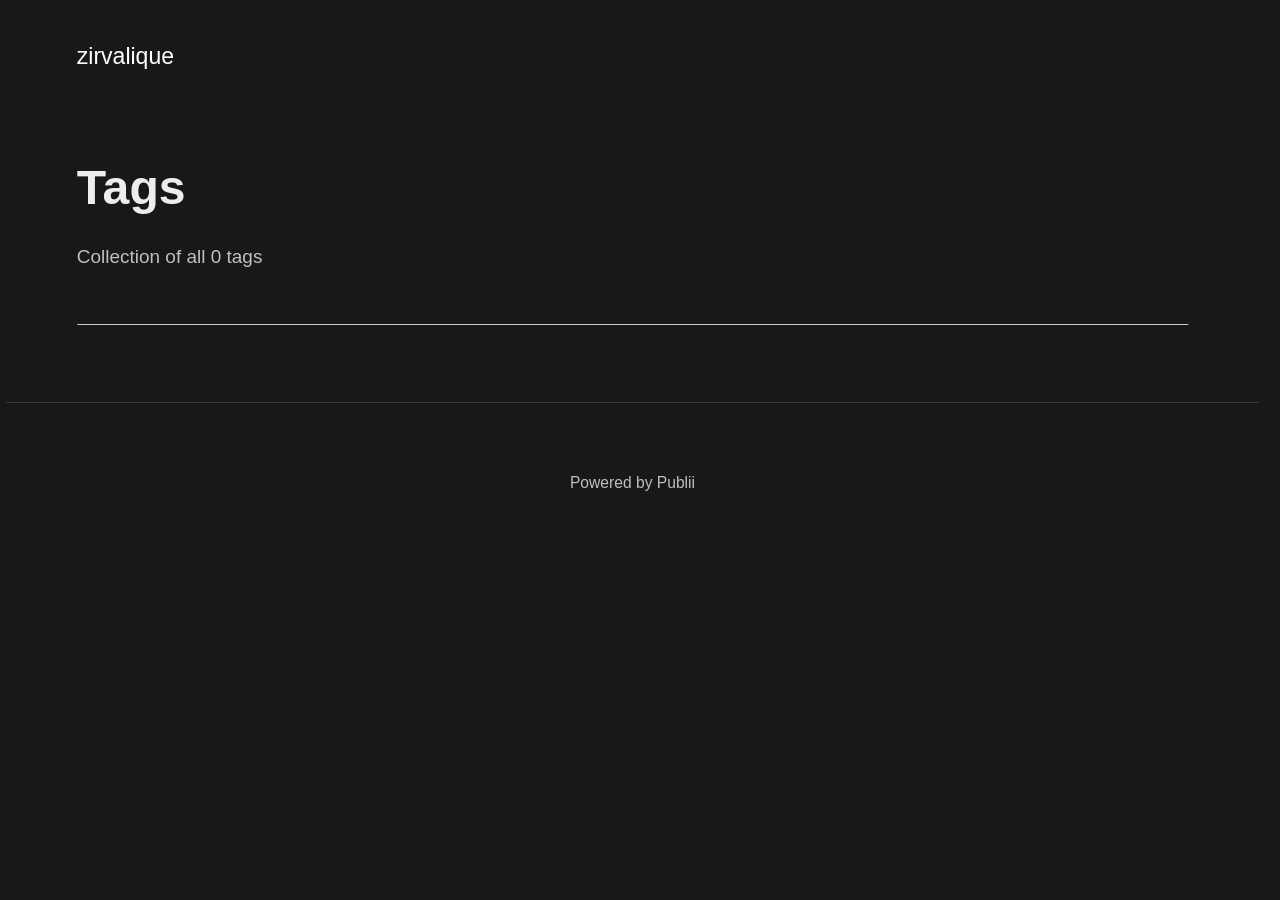
==== tags/index.html @ 6067096e "Updated from Publii" ====
<!DOCTYPE html><html lang="tr"><head><meta charset="utf-8"><meta http-equiv="X-UA-Compatible" content="IE=edge"><meta name="viewport" content="width=device-width,initial-scale=1"><title>All tags - zirvalique</title><meta name="robots" content="noindex, follow"><meta name="generator" content="Publii Open-Source CMS for Static Site"><link rel="alternate" type="application/atom+xml" href="https://zirvalique.github.io/feed.xml" title="zirvalique - RSS"><link rel="alternate" type="application/json" href="https://zirvalique.github.io/feed.json" title="zirvalique - JSON"><meta property="og:title" content="zirvalique"><meta property="og:site_name" content="zirvalique"><meta property="og:description" content=""><meta property="og:url" content="https://zirvalique.github.io/tags/"><meta property="og:type" content="website"><link rel="stylesheet" href="https://zirvalique.github.io/assets/css/style.css?v&#x3D;3123ce0faddce8cb87463822d167b31b"><script type="application/ld+json">{"@context":"http://schema.org","@type":"Organization","name":"zirvalique","url":"https://zirvalique.github.io/"}</script><noscript><style>img[loading] {
                    opacity: 1;
                }</style></noscript></head><body class="tags-template"><header class="top js-header"><a class="logo" href="https://zirvalique.github.io/">zirvalique</a></header><main class="page page--tags"><div class="hero hero--noimage"><header class="hero__content"><div class="wrapper"><h1>Tags</h1><p class="page__desc">Collection of all 0 tags</p></div></header></div><div class="wrapper"><ul class="feed feed--grid"></ul></div></main><footer class="footer"><div class="wrapper"><div class="footer__copyright"><p>Powered by Publii</p></div><button id="backToTop" class="footer__bttop" aria-label="Back to top" title="Back to top"><svg width="20" height="20"><use xlink:href="https://zirvalique.github.io/assets/svg/svg-map.svg#toparrow"/></svg></button></div></footer><script defer="defer" src="https://zirvalique.github.io/assets/js/scripts.min.js?v&#x3D;dafec4f87fead6718cb125f0b0fc8441"></script><script>window.publiiThemeMenuConfig={mobileMenuMode:'sidebar',animationSpeed:300,submenuWidth: 'auto',doubleClickTime:500,mobileMenuExpandableSubmenus:true,relatedContainerForOverlayMenuSelector:'.top'};</script><script>var images = document.querySelectorAll('img[loading]');
        for (var i = 0; i < images.length; i++) {
            if (images[i].complete) {
                images[i].classList.add('is-loaded');
            } else {
                images[i].addEventListener('load', function () {
                    this.classList.add('is-loaded');
                }, false);
            }
        }</script></body></html>
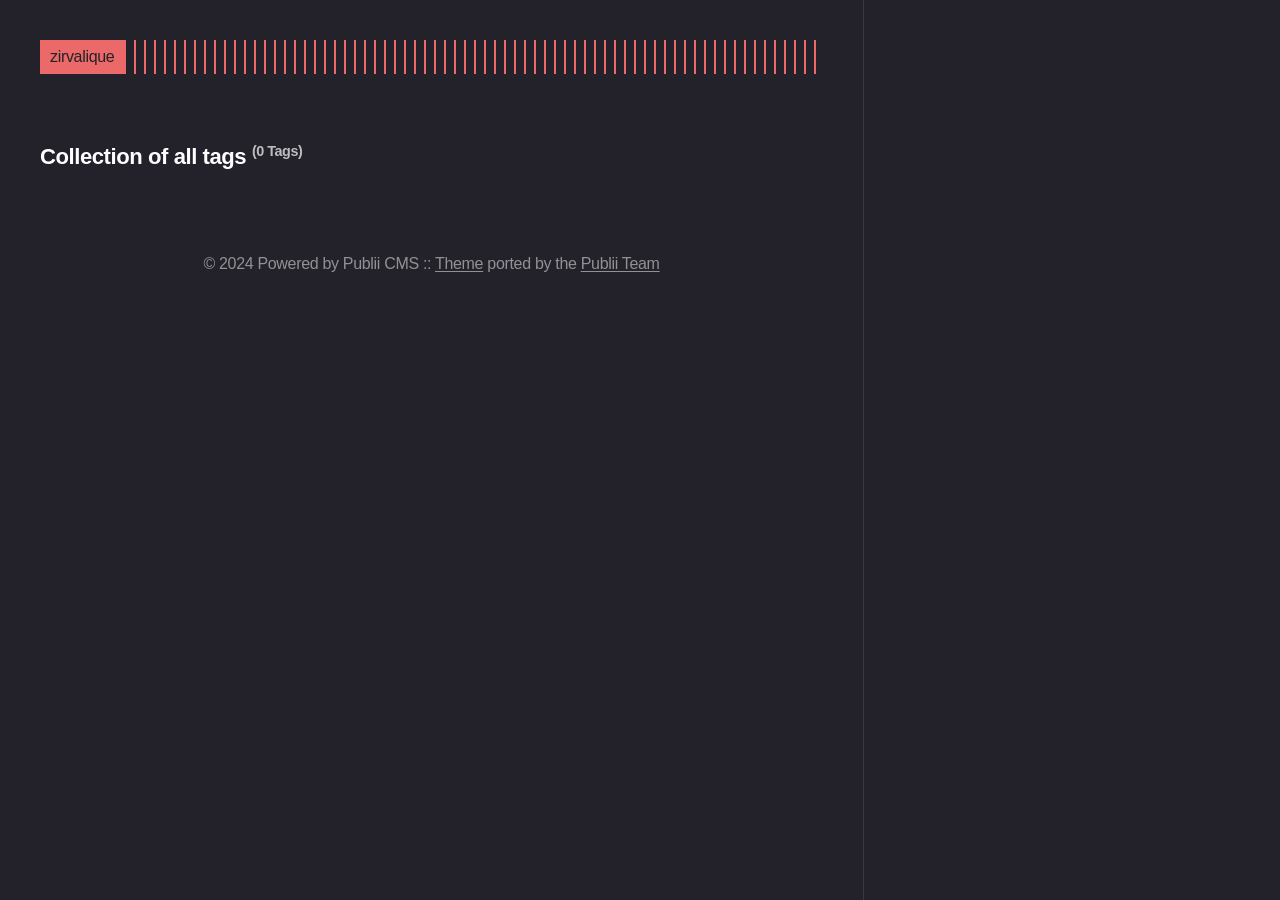
==== commit b2dfa53f: "Updated from Publii" ====
--- a/tags/index.html
+++ b/tags/index.html
@@ -1,12 +1,12 @@
-<!DOCTYPE html><html lang="tr"><head><meta charset="utf-8"><meta http-equiv="X-UA-Compatible" content="IE=edge"><meta name="viewport" content="width=device-width,initial-scale=1"><title>All tags - zirvalique</title><meta name="robots" content="noindex, follow"><meta name="generator" content="Publii Open-Source CMS for Static Site"><link rel="alternate" type="application/atom+xml" href="https://zirvalique.github.io/feed.xml" title="zirvalique - RSS"><link rel="alternate" type="application/json" href="https://zirvalique.github.io/feed.json" title="zirvalique - JSON"><meta property="og:title" content="zirvalique"><meta property="og:site_name" content="zirvalique"><meta property="og:description" content=""><meta property="og:url" content="https://zirvalique.github.io/tags/"><meta property="og:type" content="website"><link rel="stylesheet" href="https://zirvalique.github.io/assets/css/style.css?v&#x3D;3123ce0faddce8cb87463822d167b31b"><script type="application/ld+json">{"@context":"http://schema.org","@type":"Organization","name":"zirvalique","url":"https://zirvalique.github.io/"}</script><noscript><style>img[loading] {
-                    opacity: 1;
-                }</style></noscript></head><body class="tags-template"><header class="top js-header"><a class="logo" href="https://zirvalique.github.io/">zirvalique</a></header><main class="page page--tags"><div class="hero hero--noimage"><header class="hero__content"><div class="wrapper"><h1>Tags</h1><p class="page__desc">Collection of all 0 tags</p></div></header></div><div class="wrapper"><ul class="feed feed--grid"></ul></div></main><footer class="footer"><div class="wrapper"><div class="footer__copyright"><p>Powered by Publii</p></div><button id="backToTop" class="footer__bttop" aria-label="Back to top" title="Back to top"><svg width="20" height="20"><use xlink:href="https://zirvalique.github.io/assets/svg/svg-map.svg#toparrow"/></svg></button></div></footer><script defer="defer" src="https://zirvalique.github.io/assets/js/scripts.min.js?v&#x3D;dafec4f87fead6718cb125f0b0fc8441"></script><script>window.publiiThemeMenuConfig={mobileMenuMode:'sidebar',animationSpeed:300,submenuWidth: 'auto',doubleClickTime:500,mobileMenuExpandableSubmenus:true,relatedContainerForOverlayMenuSelector:'.top'};</script><script>var images = document.querySelectorAll('img[loading]');
-        for (var i = 0; i < images.length; i++) {
-            if (images[i].complete) {
-                images[i].classList.add('is-loaded');
-            } else {
-                images[i].addEventListener('load', function () {
-                    this.classList.add('is-loaded');
-                }, false);
-            }
+<!DOCTYPE html><html lang="tr"><head><meta charset="utf-8"><meta http-equiv="X-UA-Compatible" content="IE=edge"><meta name="viewport" content="width=device-width,initial-scale=1"><title>Etiketler - zirvalique</title><meta name="robots" content="noindex, follow"><meta name="generator" content="Publii Open-Source CMS for Static Site"><link rel="alternate" type="application/atom+xml" href="https://zirvalique.github.io/feed.xml" title="zirvalique - RSS"><link rel="alternate" type="application/json" href="https://zirvalique.github.io/feed.json" title="zirvalique - JSON"><meta property="og:title" content="zirvalique"><meta property="og:site_name" content="zirvalique"><meta property="og:description" content=""><meta property="og:url" content="https://zirvalique.github.io/tags/"><meta property="og:type" content="website"><link rel="stylesheet" href="https://zirvalique.github.io/assets/css/style.css?v&#x3D;3f1ec1d266a8a99c6fa73e26a2ad53c2"><script type="application/ld+json">{"@context":"http://schema.org","@type":"Organization","name":"zirvalique","url":"https://zirvalique.github.io/","sameAs":["x.com/zirvalique","instagram.com/alierenesen"]}</script><noscript><style>img[loading] {
+                    opacity: 1;
+                }</style></noscript></head><body class="tags-template"><div class="container"><header class="header"><div class="header__logo"><a class="logo" href="https://zirvalique.github.io/">zirvalique</a></div></header><main class="content page page--tags"><div class="content page"><div class="page__header"><h1 class="h2 page__title">Collection of all tags <sup>(0 Tags)</sup></h1></div><ul class="list"></ul></div></main><footer class="footer"><div class="footer__inner"><div class="footer__copyright"><p>© 2024 Powered by Publii CMS :: <a href="https://github.com/panr/hugo-theme-terminal" target="_blank" rel="noopener">Theme</a> ported by the <a href="https://getpublii.com/customization-service/" target="_blank" rel="noopener">Publii Team</a></p></div><div class="footer__social"><a href="x.com/zirvalique" aria-label="Twitter"><svg><use xlink:href="https://zirvalique.github.io/assets/svg/svg-map.svg#twitter"/></svg> </a><a href="instagram.com/alierenesen" aria-label="Instagram"><svg><use xlink:href="https://zirvalique.github.io/assets/svg/svg-map.svg#instagram"/></svg></a></div></div></footer></div><script defer="defer" src="https://zirvalique.github.io/assets/js/scripts.min.js?v&#x3D;c2232aa7558e9517946129d2a1b8c770"></script><script>window.publiiThemeMenuConfig={mobileMenuMode:'sidebar',animationSpeed:300,submenuWidth: 'auto',doubleClickTime:500,mobileMenuExpandableSubmenus:true,relatedContainerForOverlayMenuSelector:'.top'};</script><script>var images = document.querySelectorAll('img[loading]');
+        for (var i = 0; i < images.length; i++) {
+            if (images[i].complete) {
+                images[i].classList.add('is-loaded');
+            } else {
+                images[i].addEventListener('load', function () {
+                    this.classList.add('is-loaded');
+                }, false);
+            }
         }</script></body></html>
